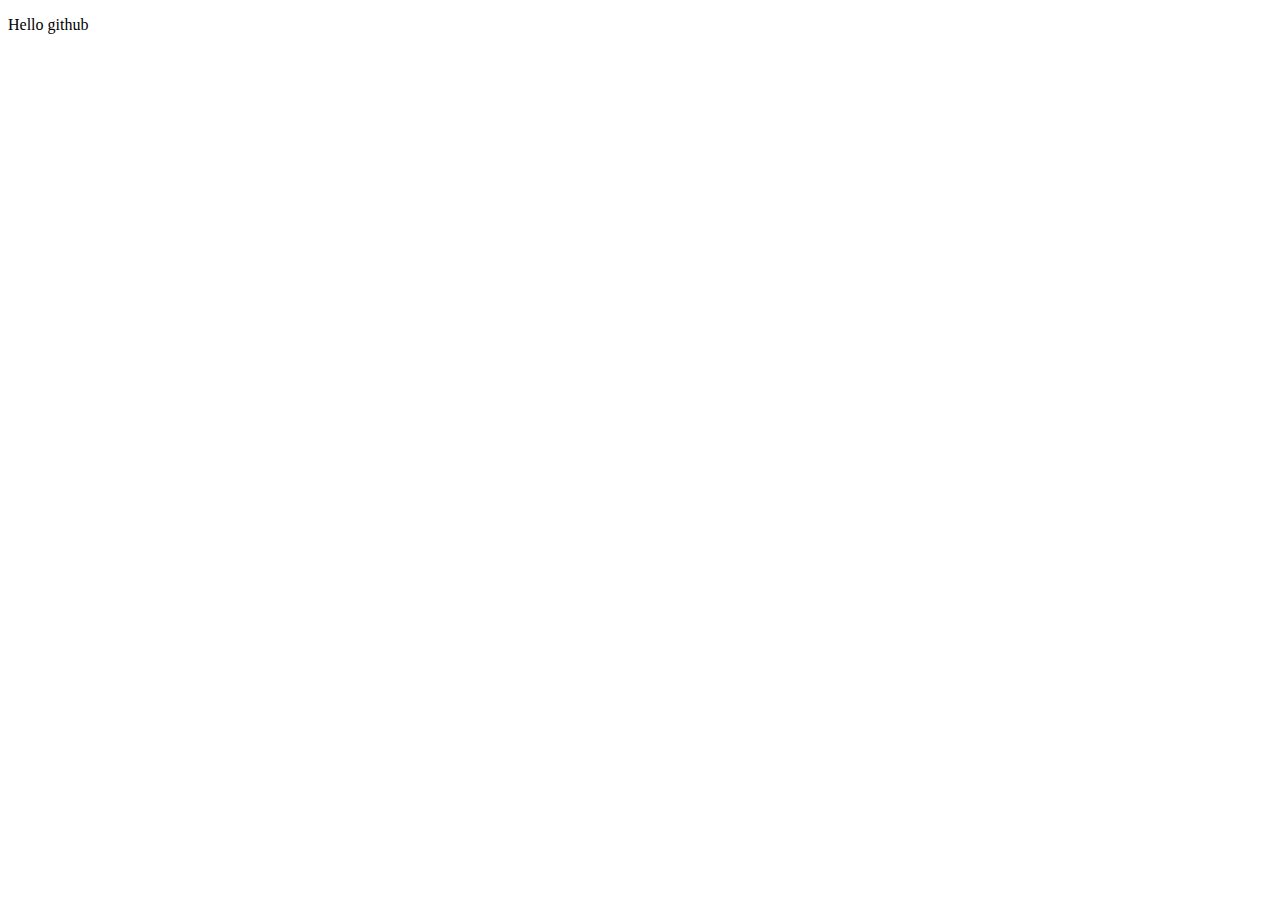
==== index.html @ 247527f9 "Create index.html" ====
<!DOCTYPE html>
<html lang="en">
<head>
    <meta charset="UTF-8">
    <meta http-equiv="X-UA-Compatible" content="IE=edge">
    <meta name="viewport" content="width=device-width, initial-scale=1.0">
    <title>Document</title>
</head>
<body>
    <p>Hello github</p>
</body>
</html>
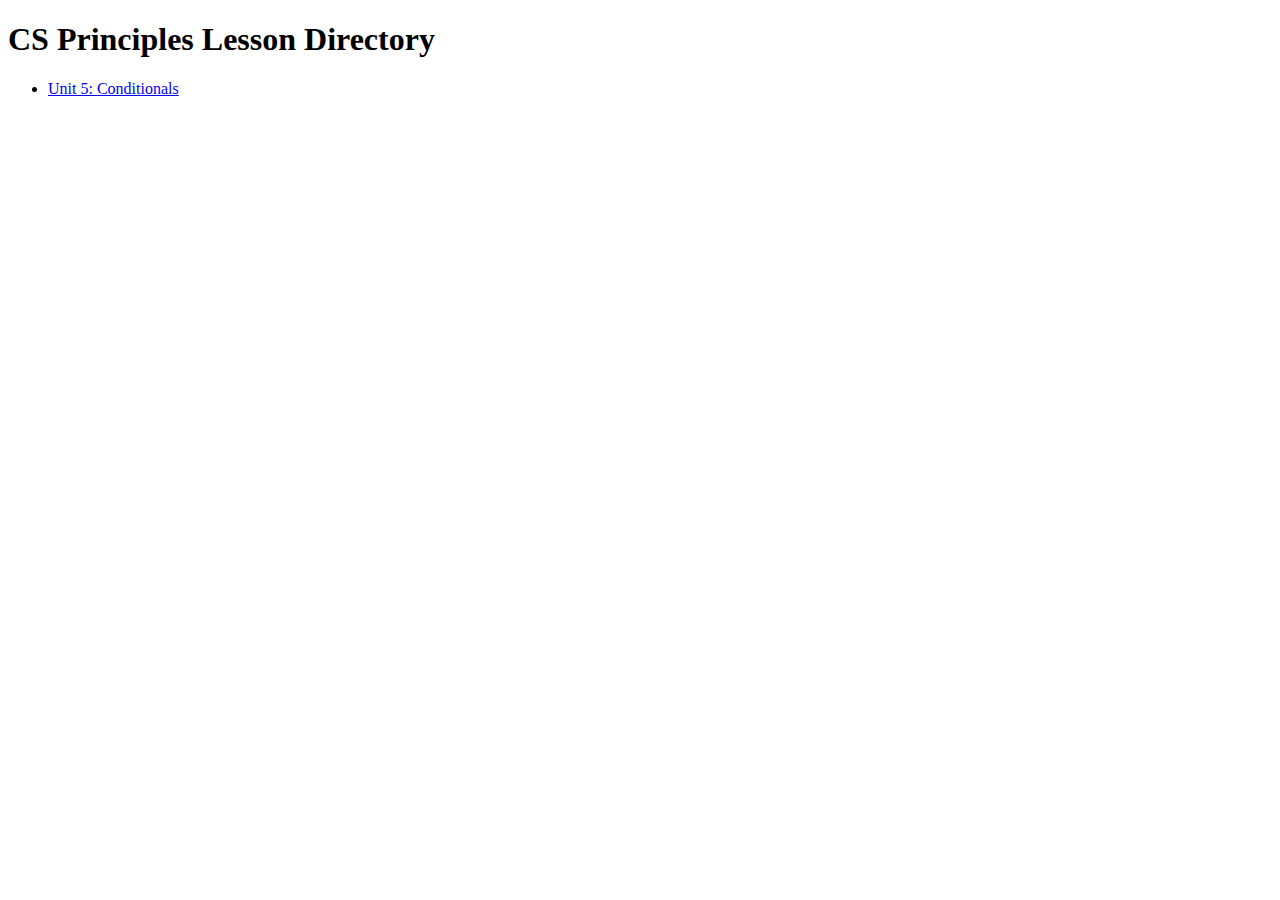
==== commit 174a2345: "Update index.html" ====
--- a/index.html
+++ b/index.html
@@ -4,9 +4,14 @@
     <meta charset="UTF-8">
     <meta http-equiv="X-UA-Compatible" content="IE=edge">
     <meta name="viewport" content="width=device-width, initial-scale=1.0">
-    <title>Document</title>
+    <title>CSPrinciples</title>
 </head>
 <body>
-    <p>Hello github</p>
+    <h1>CS Principles Lesson Directory</h1>
+    <ul>
+        <li>
+            <a href="/u5conditionals/conditionals.html">Unit 5: Conditionals</a>
+        </li>
+    </ul>
 </body>
 </html>
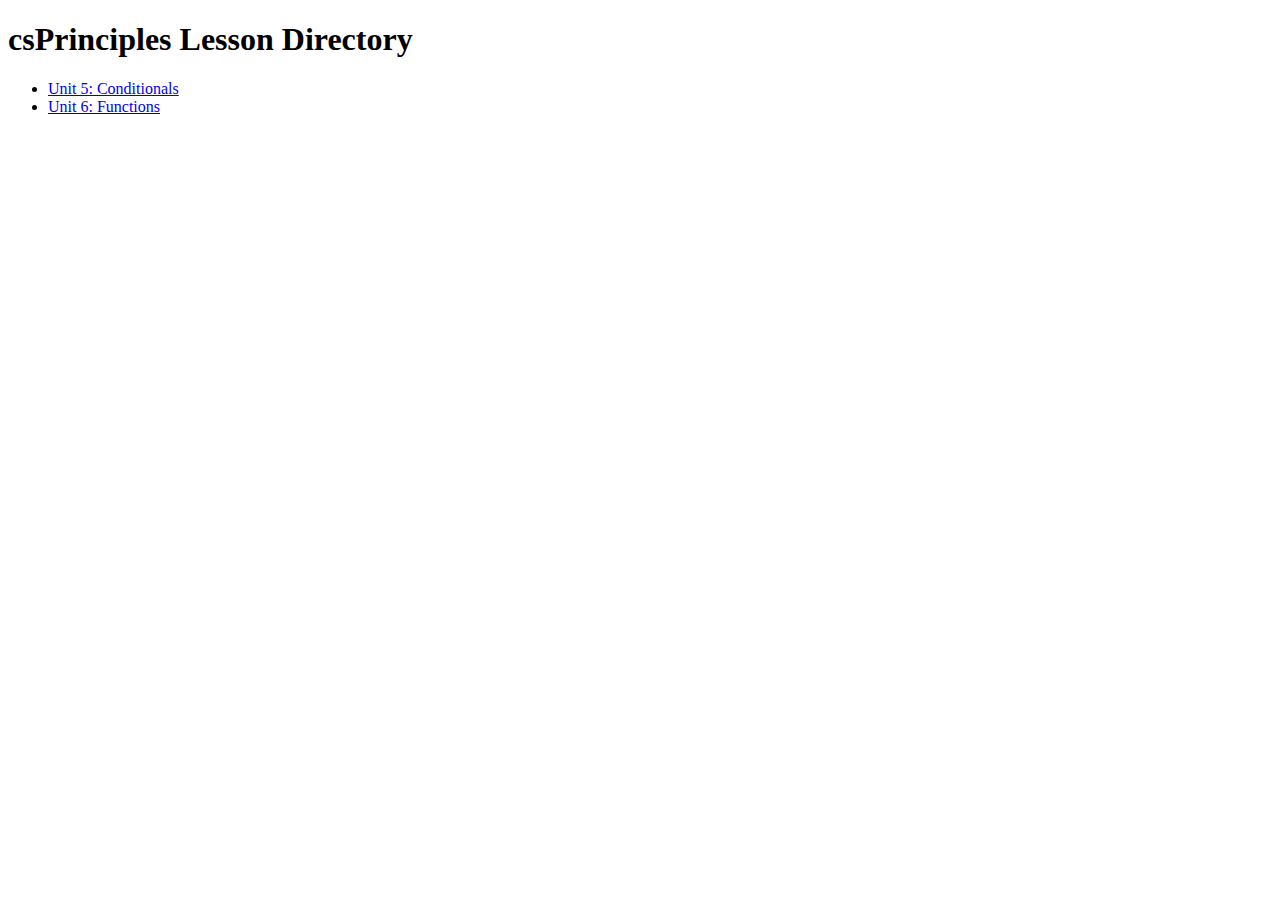
==== commit db6ed10e: "Update index.html" ====
--- a/index.html
+++ b/index.html
@@ -4,14 +4,13 @@
     <meta charset="UTF-8">
     <meta http-equiv="X-UA-Compatible" content="IE=edge">
     <meta name="viewport" content="width=device-width, initial-scale=1.0">
-    <title>CSPrinciples</title>
+    <title>csPrinciples</title>
 </head>
 <body>
-    <h1>CS Principles Lesson Directory</h1>
+    <h1>csPrinciples Lesson Directory</h1>
     <ul>
-        <li>
-            <a href="/u5conditionals/conditionals.html">Unit 5: Conditionals</a>
-        </li>
+        <li><a href="/u5conditionals/conditionals.html">Unit 5: Conditionals</a></li>
+        <li><a href="u6functions/functions.html">Unit 6: Functions</a></li>
     </ul>
 </body>
 </html>
